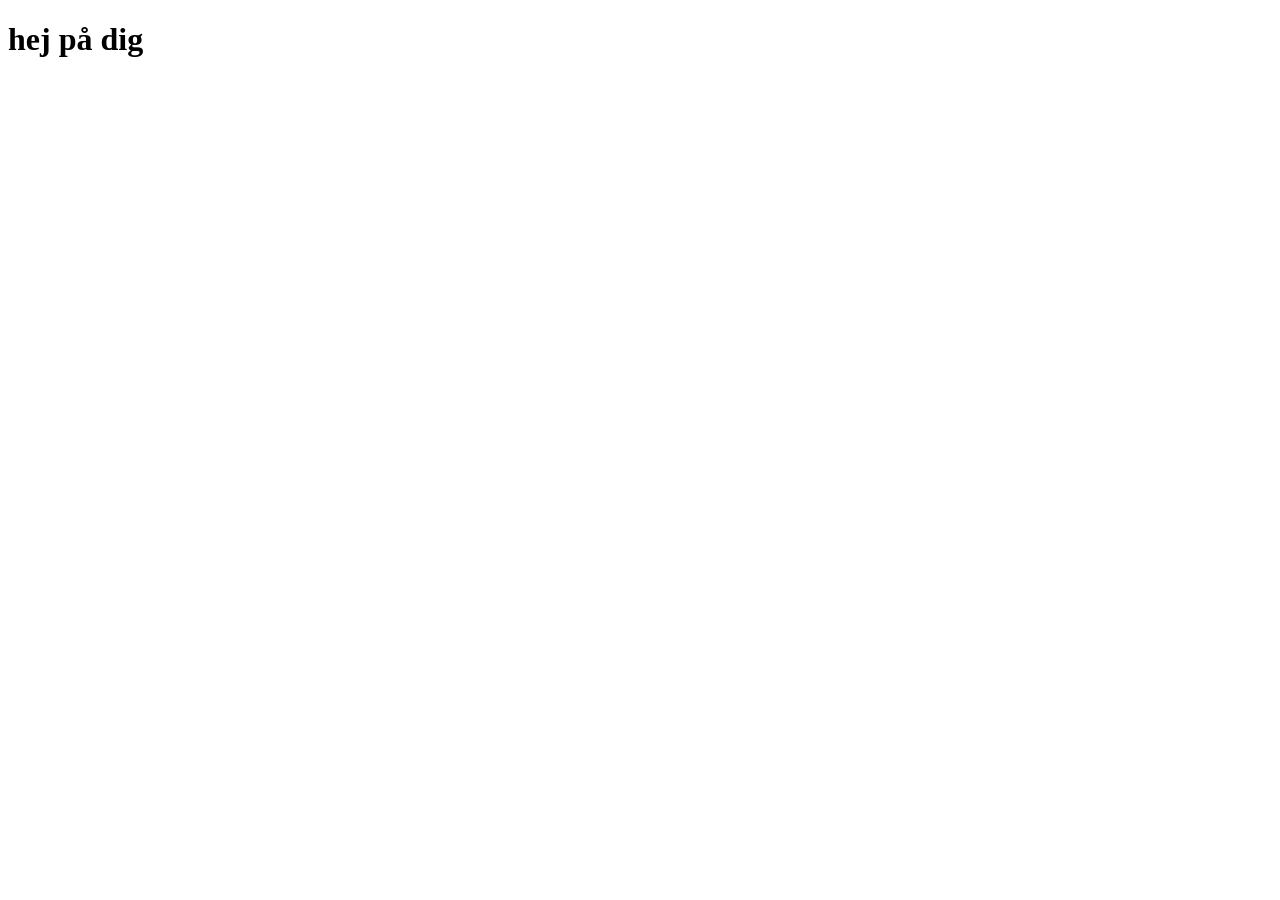
==== index.html @ 669b2d9b "min första commit ayy lmao" ====
<!DOCTYPE html>
<html lang="en">
<head>
    <meta charset="UTF-8">
    <meta name="viewport" content="width=device-width, initial-scale=1.0">
    <title>Document</title>
</head>
<body>
    <h1>hej på dig</h1>
</body>
</html>
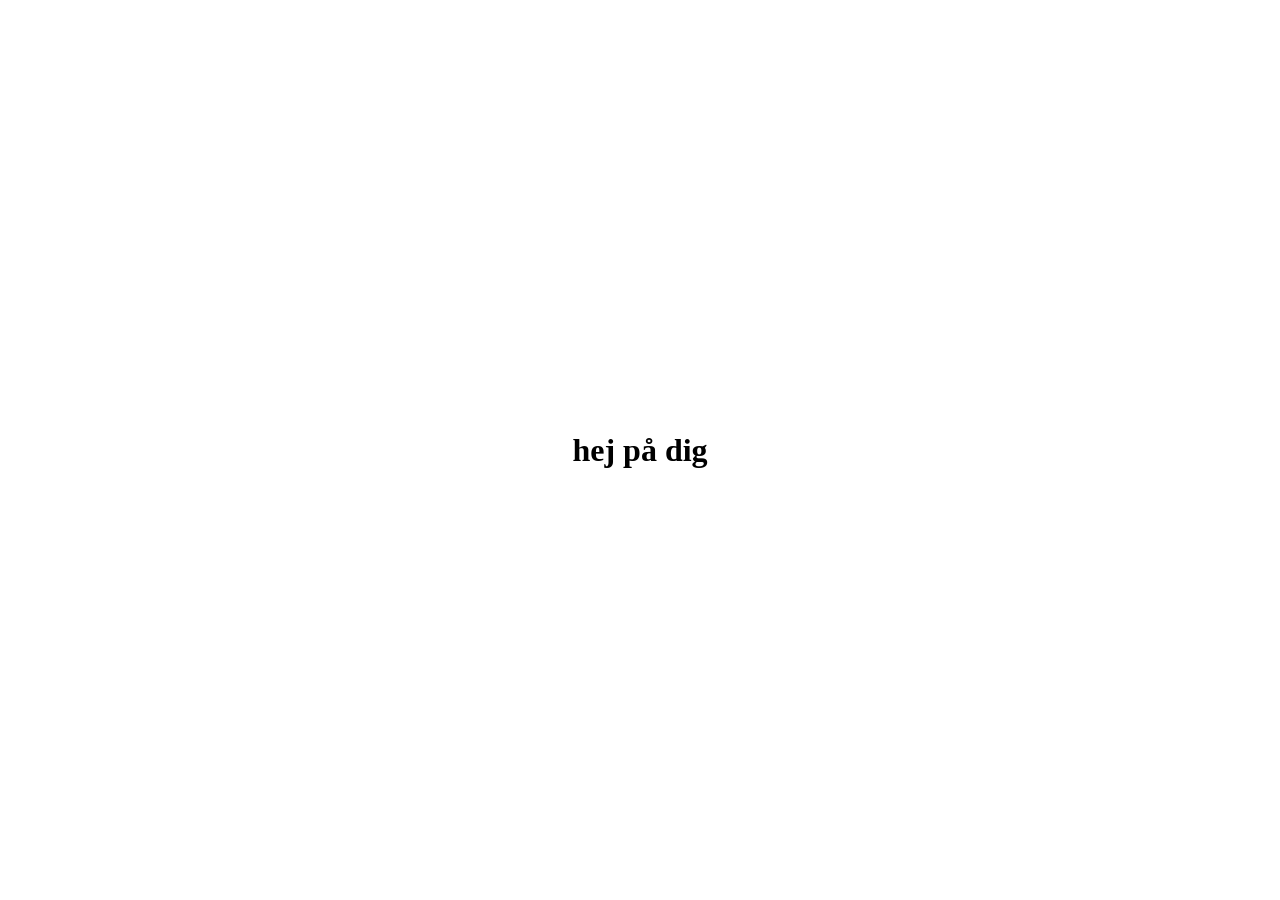
==== commit c0c5f7ed: "Update index.html" ====
--- a/index.html
+++ b/index.html
@@ -4,8 +4,12 @@
     <meta charset="UTF-8">
     <meta name="viewport" content="width=device-width, initial-scale=1.0">
     <title>Document</title>
+    <link rel="stylesheet" href="style.css">
 </head>
 <body>
-    <h1>hej på dig</h1>
+    <div class="hej">
+        <h1>hej på dig</h1>
+    </div>
+    
 </body>
 </html>
--- a/style.css
+++ b/style.css
@@ -0,0 +1,12 @@
+*{
+    margin: 0;
+    padding: 0;
+}
+
+.hej{
+    display: flex;
+    align-items: center;
+    justify-content: center;
+    height: 100vh;
+    width: 100vw;
+}
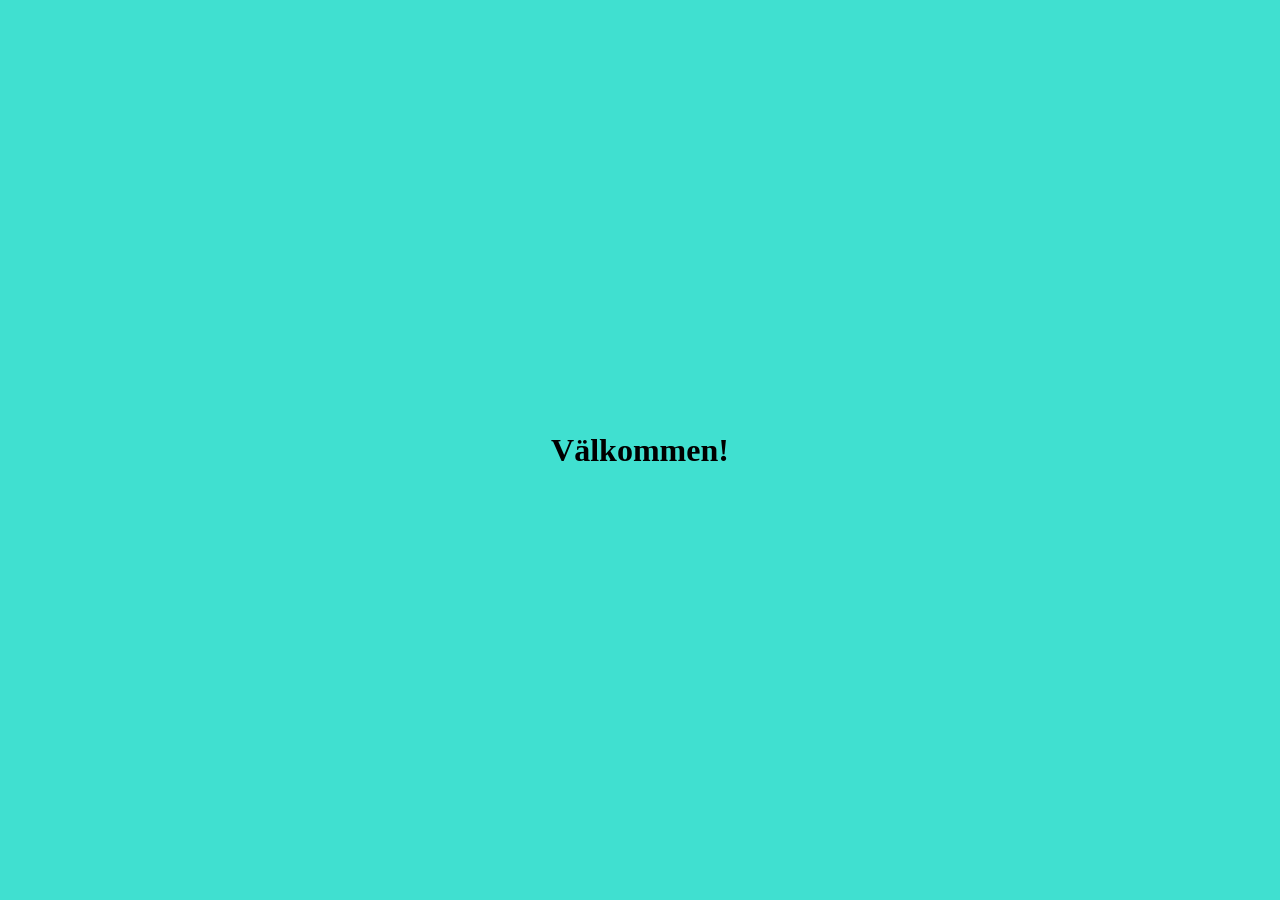
==== commit 8a366463: "aidswtf" ====
--- a/index.html
+++ b/index.html
@@ -8,7 +8,7 @@
 </head>
 <body>
     <div class="hej">
-        <h1>hej på dig</h1>
+        <h1>Välkommen!</h1>
     </div>
     
 </body>
--- a/style.css
+++ b/style.css
@@ -9,4 +9,5 @@
     justify-content: center;
     height: 100vh;
     width: 100vw;
+    background-color: turquoise;
 }
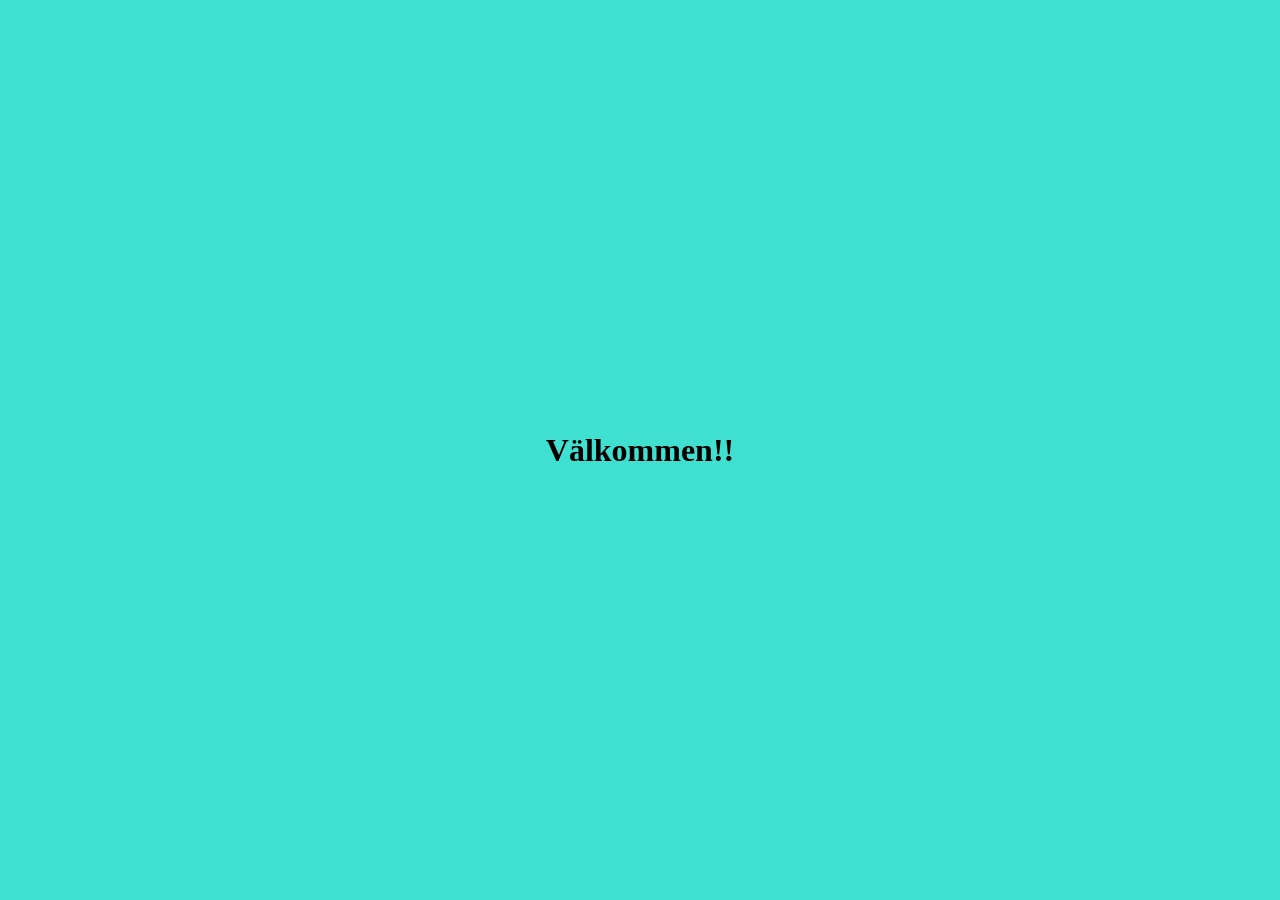
==== commit d0009f5d: "Update index.html" ====
--- a/index.html
+++ b/index.html
@@ -8,7 +8,7 @@
 </head>
 <body>
     <div class="hej">
-        <h1>Välkommen!</h1>
+        <h1>Välkommen!!</h1>
     </div>
     
 </body>
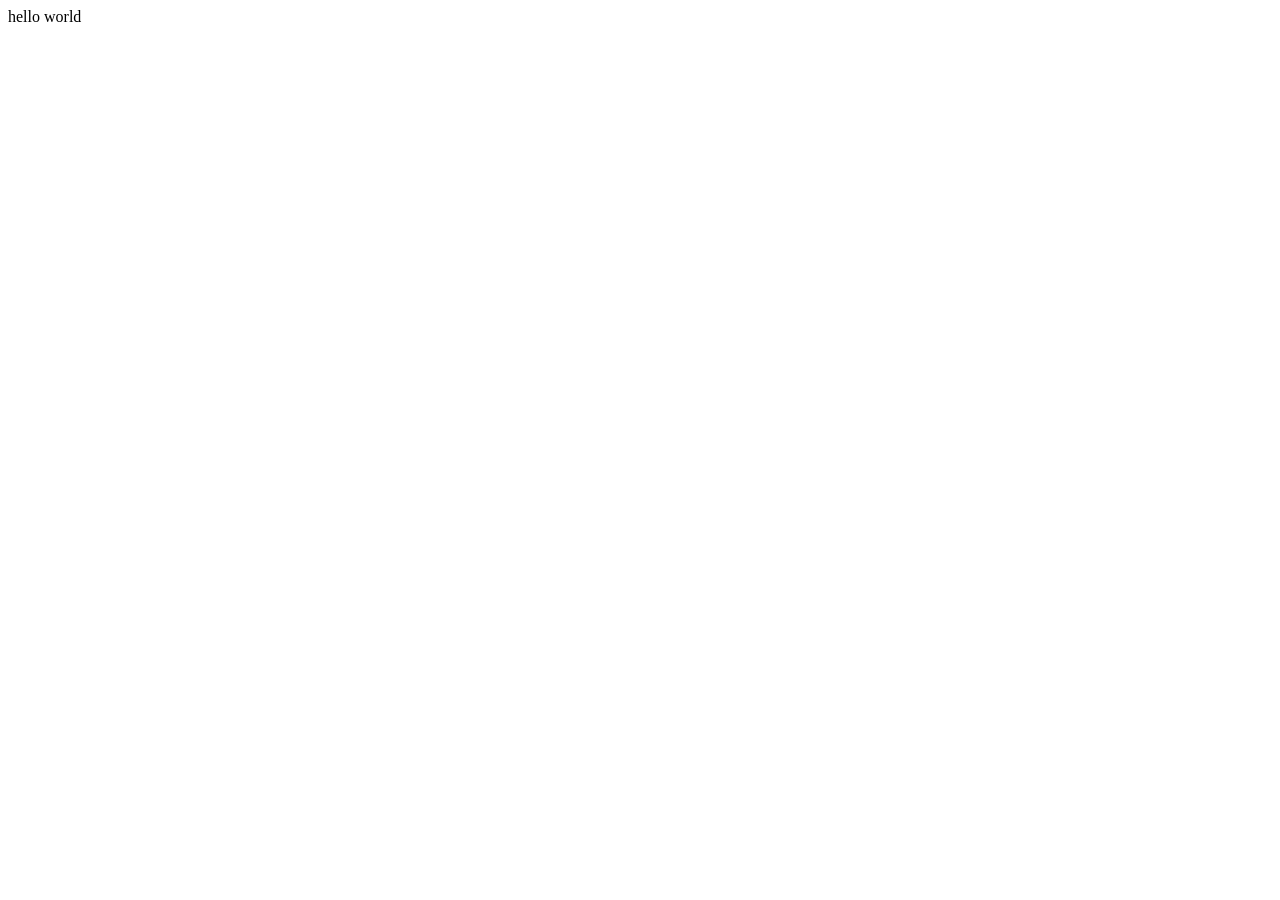
==== commit 5f3b9908: "hy" ====
--- a/index.html
+++ b/index.html
@@ -4,12 +4,8 @@
     <meta charset="UTF-8">
     <meta name="viewport" content="width=device-width, initial-scale=1.0">
     <title>Document</title>
-    <link rel="stylesheet" href="style.css">
 </head>
 <body>
-    <div class="hej">
-        <h1>Välkommen!!</h1>
-    </div>
-    
+    hello world
 </body>
 </html>
